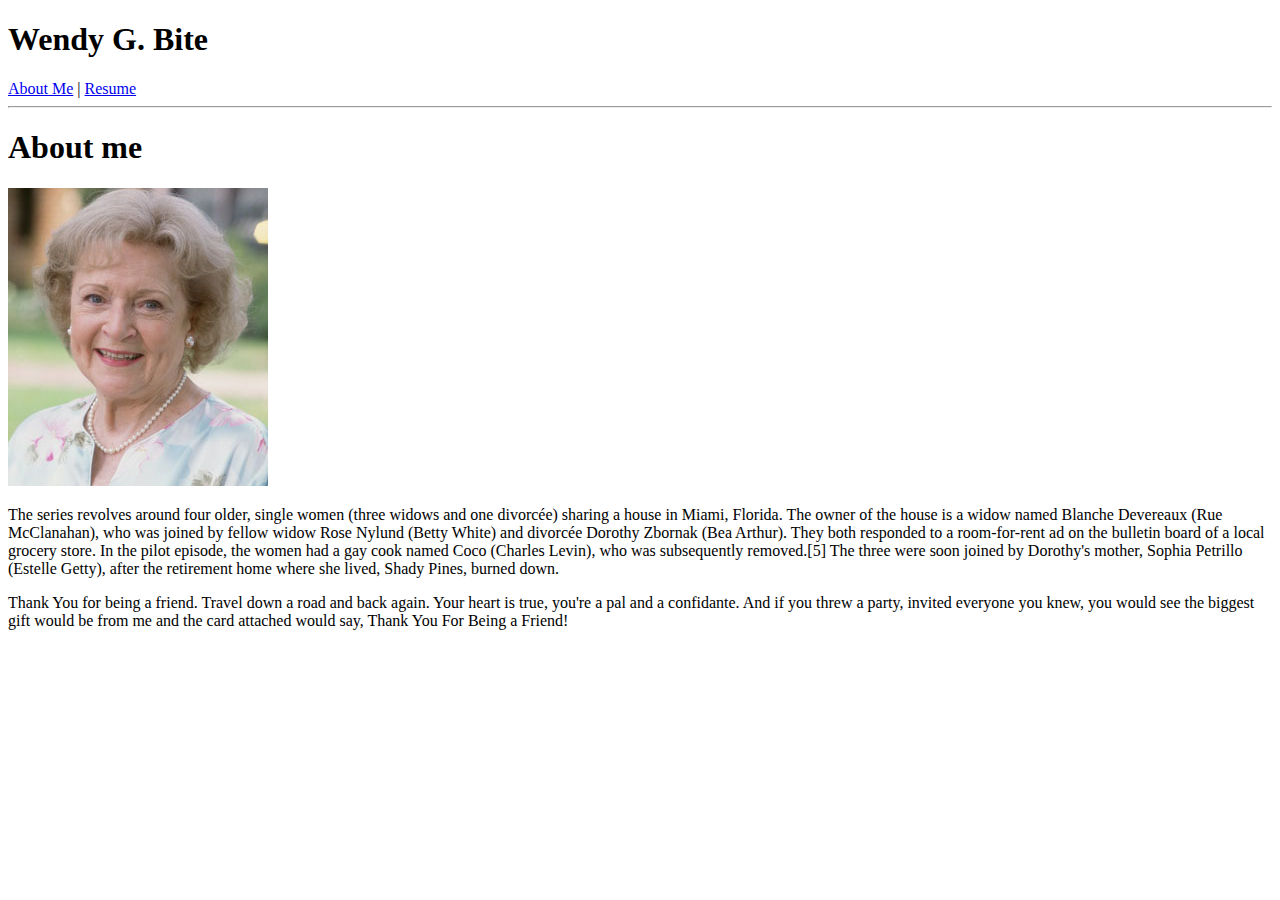
==== index.html @ 36977b06 "Initial Commit, added index without css styling" ====
<!doctype html>
<html>
	<head> 
		<title>ABOUT ME PAGE</title>
		<link rel="stylesheet" href="styles/main.css">
	</head>
	<body>
	 	<header>
	 		<h1>Wendy G. Bite</h1>
	 		<nav>
	 			<a class="active" href="index.html">About Me</a> | 
	 			<a class="sans" href="resume.html">Resume</a>
	 		</nav>
	 		<hr>
	 	</header>
		<main> 
			<section>
			
				<article>
					<h1 class="sans" >About me</h1>
					<img src="Assets/WendyBite.jpg"alt= "Betty White portrait" >
					<p>
					The series revolves around four older, single women (three widows and one divorcée) sharing a house in Miami, Florida. The owner of the house is a widow named Blanche Devereaux (Rue McClanahan), who was joined by fellow widow Rose Nylund (Betty White) and divorcée Dorothy Zbornak (Bea Arthur). They both responded to a room-for-rent ad on the bulletin board of a local grocery store. In the pilot episode, the women had a gay cook named Coco (Charles Levin), who was subsequently removed.[5] The three were soon joined by Dorothy's mother, Sophia Petrillo (Estelle Getty), after the retirement home where she lived, Shady Pines, burned down.
					</p>
				</article>
				<article>
				<p>
	 	Thank You for being a friend. Travel down a road and back again. Your heart is true, you're a pal and a confidante. And if you threw a party, invited everyone you knew, you would see the biggest gift would be from me and the card attached would say, Thank You For Being a Friend!
	 	</p>
				</article>
			</section>
		</main>
	</body>
</html>
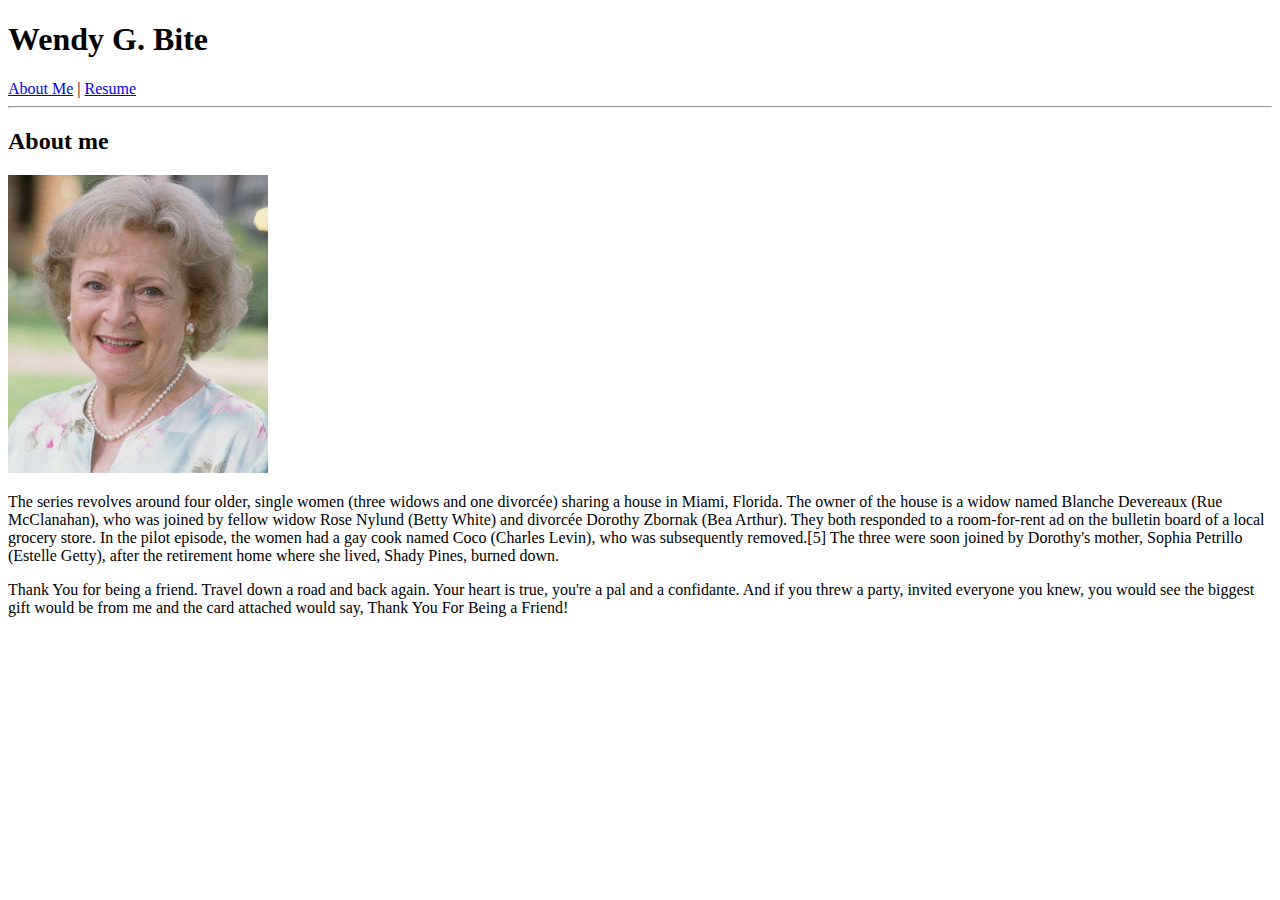
==== commit 05056436: "Updated Resume and About Page, revised list styles" ====
--- a/index.html
+++ b/index.html
@@ -6,9 +6,9 @@
 	</head>
 	<body>
 	 	<header>
-	 		<h1>Wendy G. Bite</h1>
+	 		<h1 class="pageheader">Wendy G. Bite</h1>
 	 		<nav>
-	 			<a class="active" href="index.html">About Me</a> | 
+	 			<a class="active sans" href="index.html">About Me</a> | 
 	 			<a class="sans" href="resume.html">Resume</a>
 	 		</nav>
 	 		<hr>
@@ -17,8 +17,8 @@
 			<section>
 			
 				<article>
-					<h1 class="sans" >About me</h1>
-					<img src="Assets/WendyBite.jpg"alt= "Betty White portrait" >
+					<h2 class="sans">About me</h1>
+					<img src="Assets/WendyBite.jpg" alt= "Betty White portrait" >
 					<p>
 					The series revolves around four older, single women (three widows and one divorcée) sharing a house in Miami, Florida. The owner of the house is a widow named Blanche Devereaux (Rue McClanahan), who was joined by fellow widow Rose Nylund (Betty White) and divorcée Dorothy Zbornak (Bea Arthur). They both responded to a room-for-rent ad on the bulletin board of a local grocery store. In the pilot episode, the women had a gay cook named Coco (Charles Levin), who was subsequently removed.[5] The three were soon joined by Dorothy's mother, Sophia Petrillo (Estelle Getty), after the retirement home where she lived, Shady Pines, burned down.
 					</p>
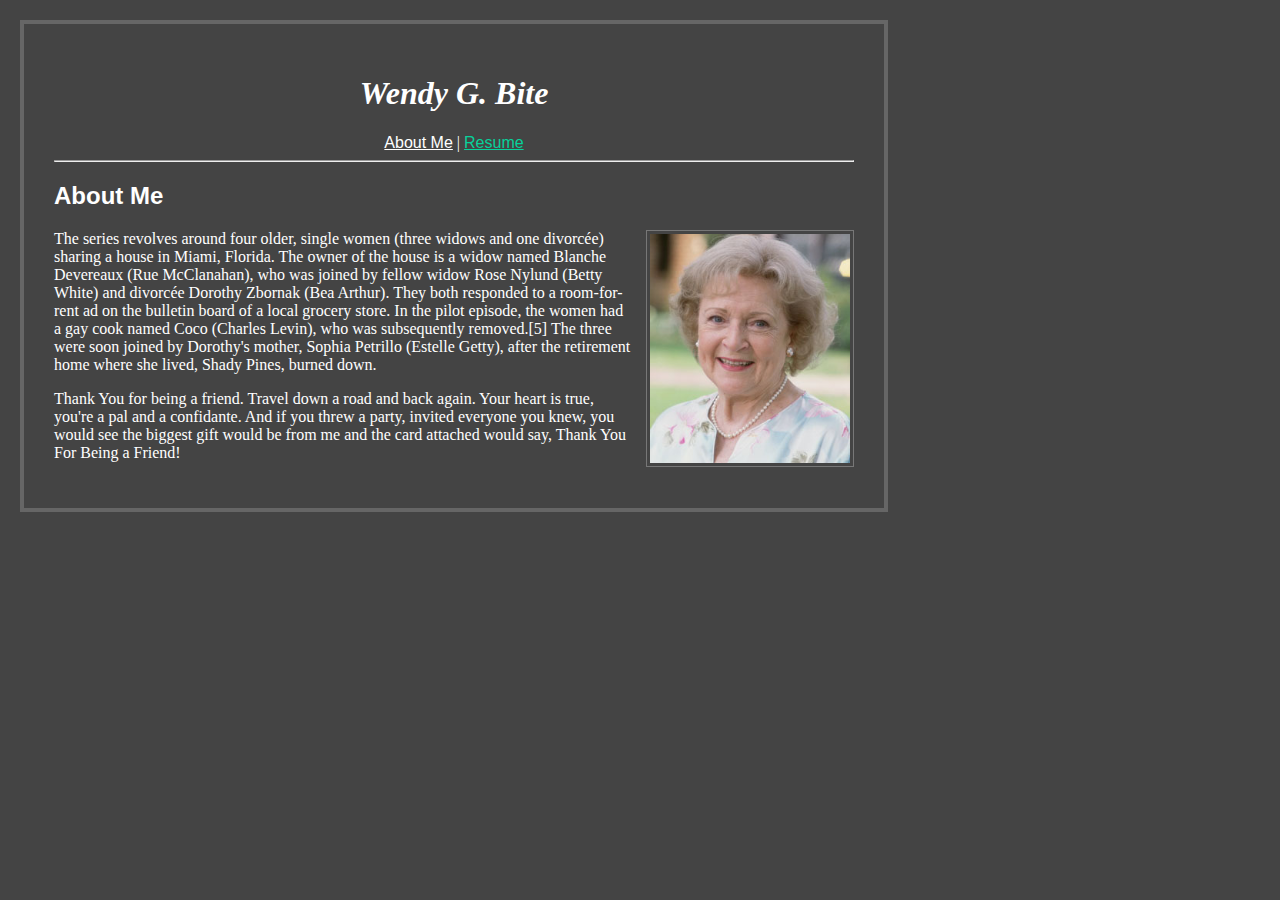
==== commit ff2fa7b5: "Fixed CSS loading error caused by capitalization" ====
--- a/index.html
+++ b/index.html
@@ -17,8 +17,8 @@
 			<section>
 			
 				<article>
-					<h2 class="sans">About me</h1>
-					<img src="Assets/WendyBite.jpg" alt= "Betty White portrait" >
+					<h2 class="sans">About Me</h1>
+					<img src="assets/wendybite.jpg" alt= "Betty White portrait" >
 					<p>
 					The series revolves around four older, single women (three widows and one divorcée) sharing a house in Miami, Florida. The owner of the house is a widow named Blanche Devereaux (Rue McClanahan), who was joined by fellow widow Rose Nylund (Betty White) and divorcée Dorothy Zbornak (Bea Arthur). They both responded to a room-for-rent ad on the bulletin board of a local grocery store. In the pilot episode, the women had a gay cook named Coco (Charles Levin), who was subsequently removed.[5] The three were soon joined by Dorothy's mother, Sophia Petrillo (Estelle Getty), after the retirement home where she lived, Shady Pines, burned down.
 					</p>
--- a/styles/main.css
+++ b/styles/main.css
@@ -0,0 +1,73 @@
+
+header{
+	text-align:center;
+}
+
+body {
+    background-color: #444444;
+    color:#ffffff;
+    max-width: 800px;
+    padding: 30px;
+    margin:20px;
+    border: 4px solid #666666;
+}
+
+h1{  
+	color: #ffffff;
+	top-margin: 10px 
+}
+
+h2{ color: #ffffff;
+	font-size:24px;
+}
+
+h3{ color: #a9a9a9;
+	text-transform:uppercase;
+	font-size:16px;
+}
+
+p{ 
+	color: #ffffff;
+}
+
+
+a{ 
+	color: #07d29b;
+}
+
+img{
+	float: right;
+	display: block;
+    margin-left: 15px;
+    width: 200px;
+    border: 1px solid #777777;
+    padding: 3px;
+}
+
+footer{ 
+	text-align:center;
+}
+
+ul{
+	list-style-type: square;
+}
+
+.sans{
+	font-family: arial,sans-serif ;}
+
+.graytext{
+		color:#a9a9a9;
+}
+
+.date{
+	font-size:12px;
+}
+.active{
+	color:#ffffff;
+	pointer-events: none;
+}
+
+.pageheader{
+	font-style:italic;
+	font-weight:100px;
+}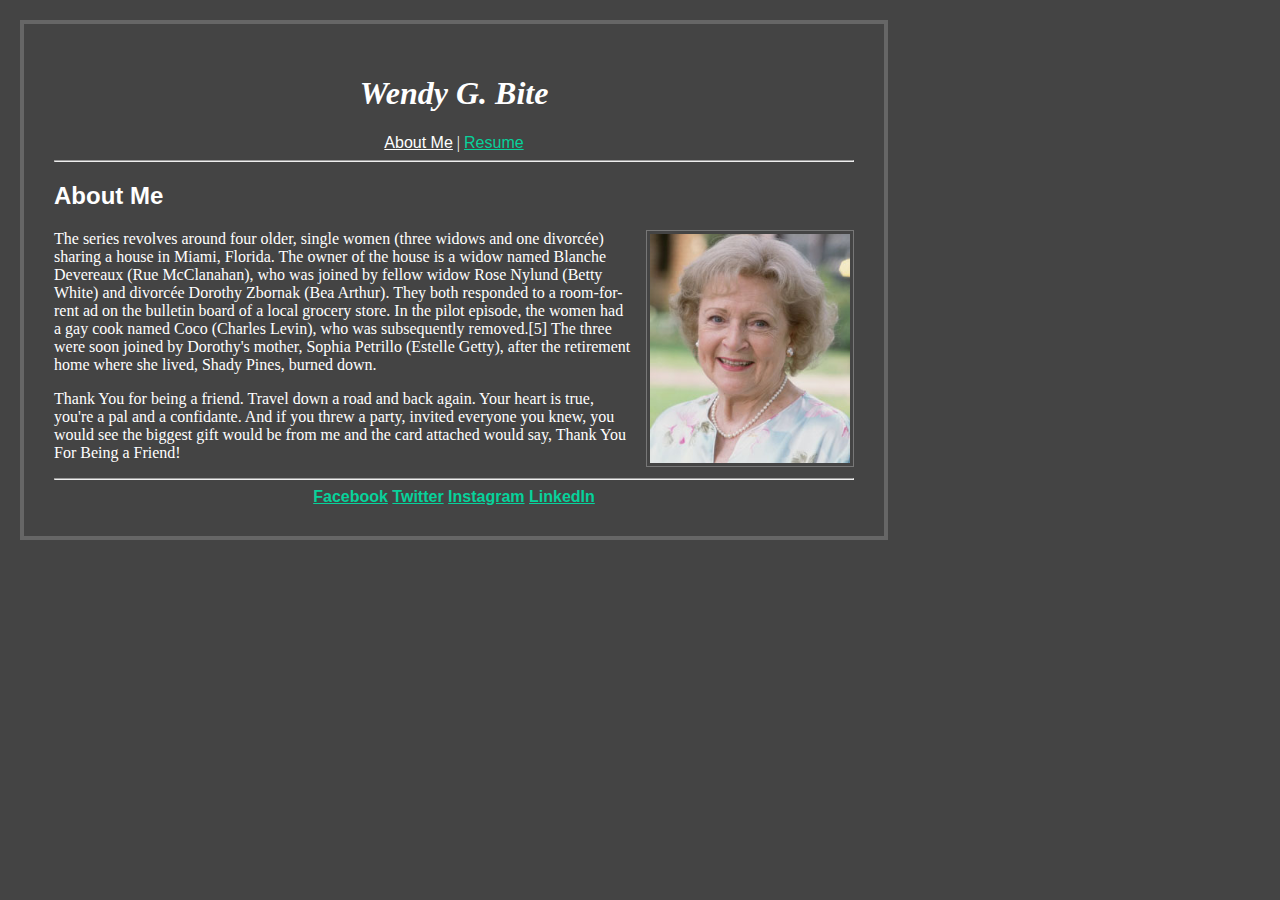
==== commit 01013612: "added missing footer and <hr> to index" ====
--- a/index.html
+++ b/index.html
@@ -29,6 +29,18 @@
 	 	</p>
 				</article>
 			</section>
+			<hr>
+		<footer>
+			<nav>
+				<div class="sans">
+				<strong>
+				<a href="#">Facebook</a>
+				<a href="#">Twitter</a>
+				<a href="#">Instagram</a>
+				<a href="#">LinkedIn</a>
+				</strong>
+			</nav>
+		</footer>
 		</main>
 	</body>
 </html>